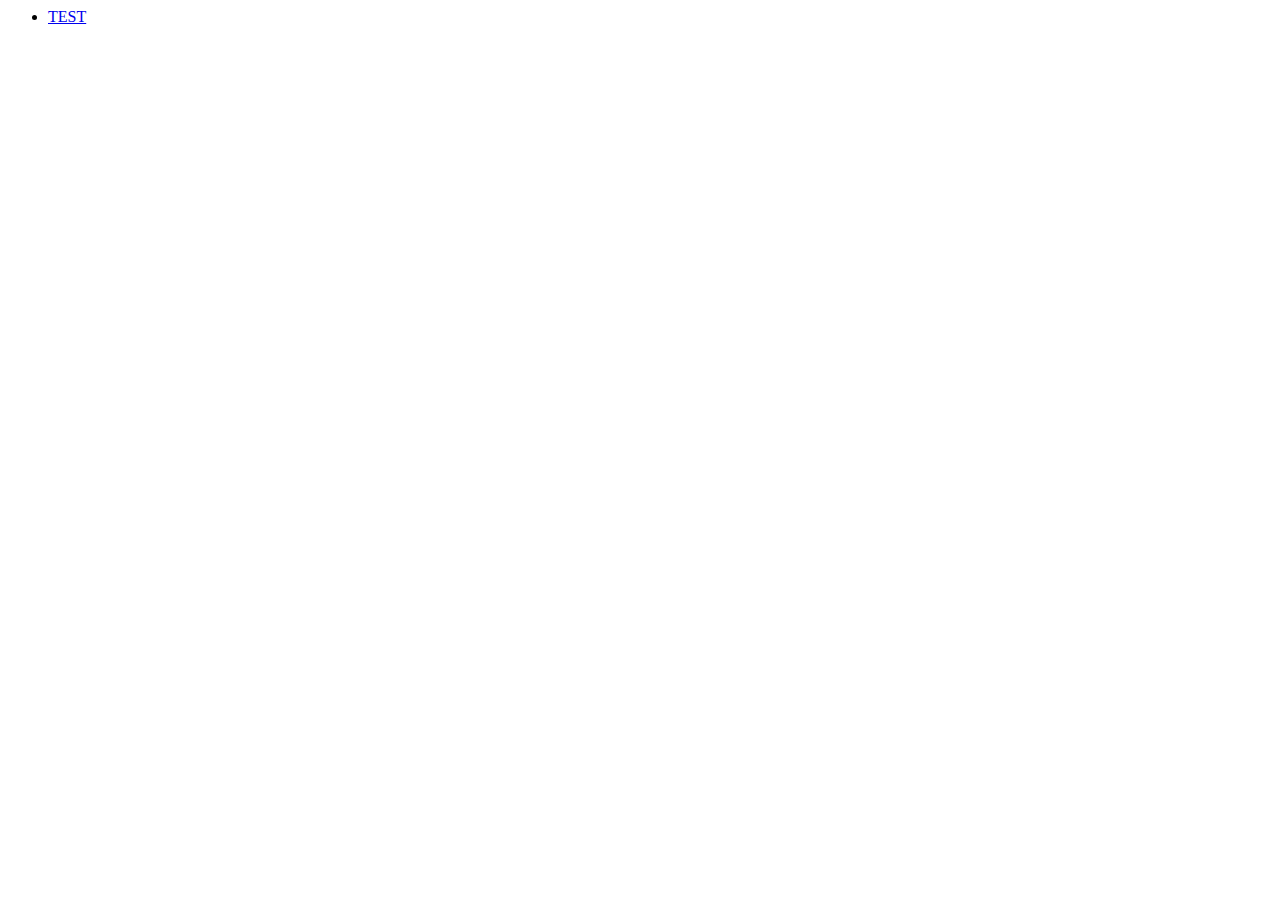
==== index.html @ 0c3fb12c "Create index.html" ====
<html>
    <head>
        <title>TITLE</title>
    </head>
    <body>
        <ul>
            <li>
                <a href="/test/index.html">TEST</a>
            </li>
        </ul>
    </body>
</html>
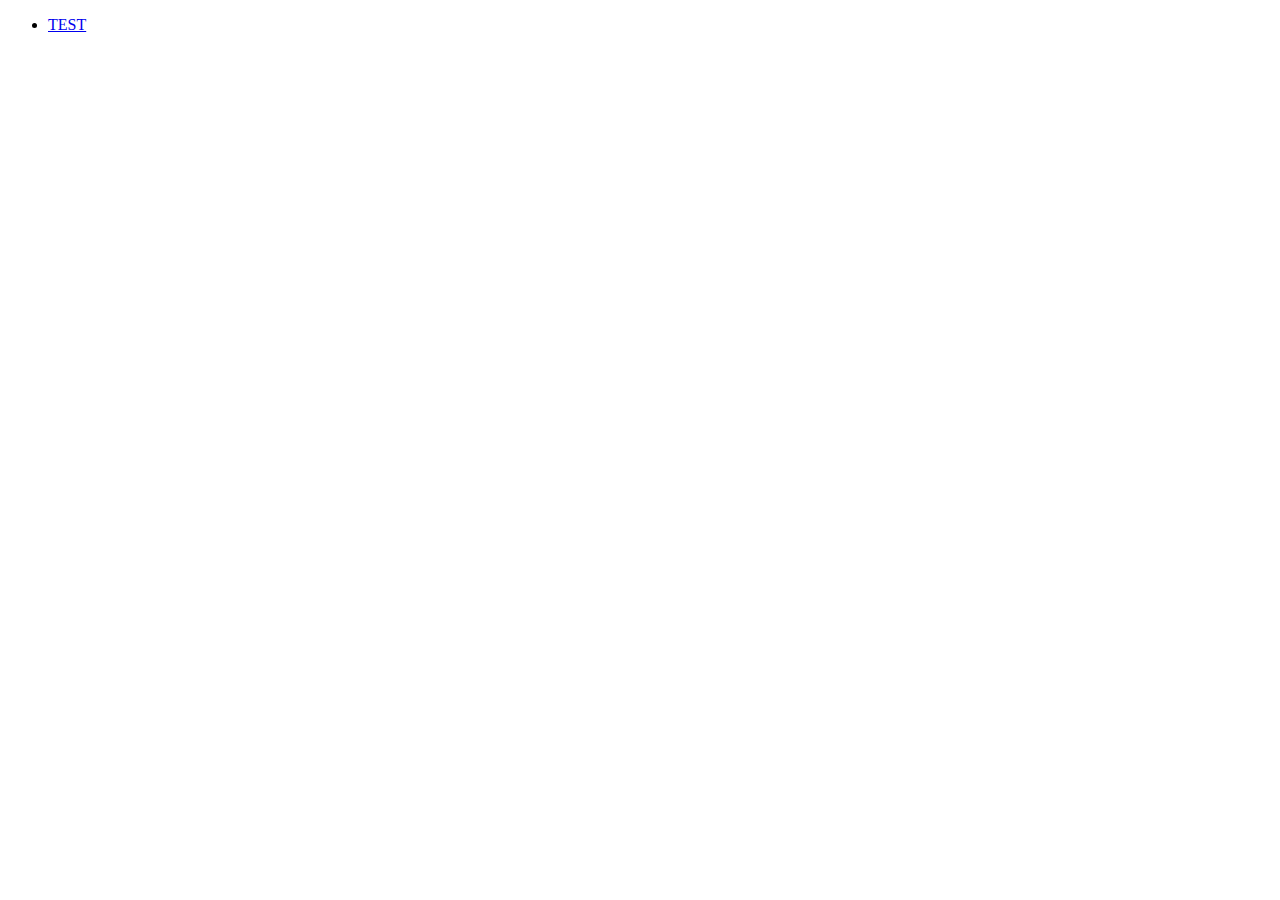
==== commit 7ea7e0e1: "Update index.html" ====
--- a/index.html
+++ b/index.html
@@ -1,3 +1,4 @@
+<!DOCTYPE html>
 <html>
     <head>
         <title>TITLE</title>
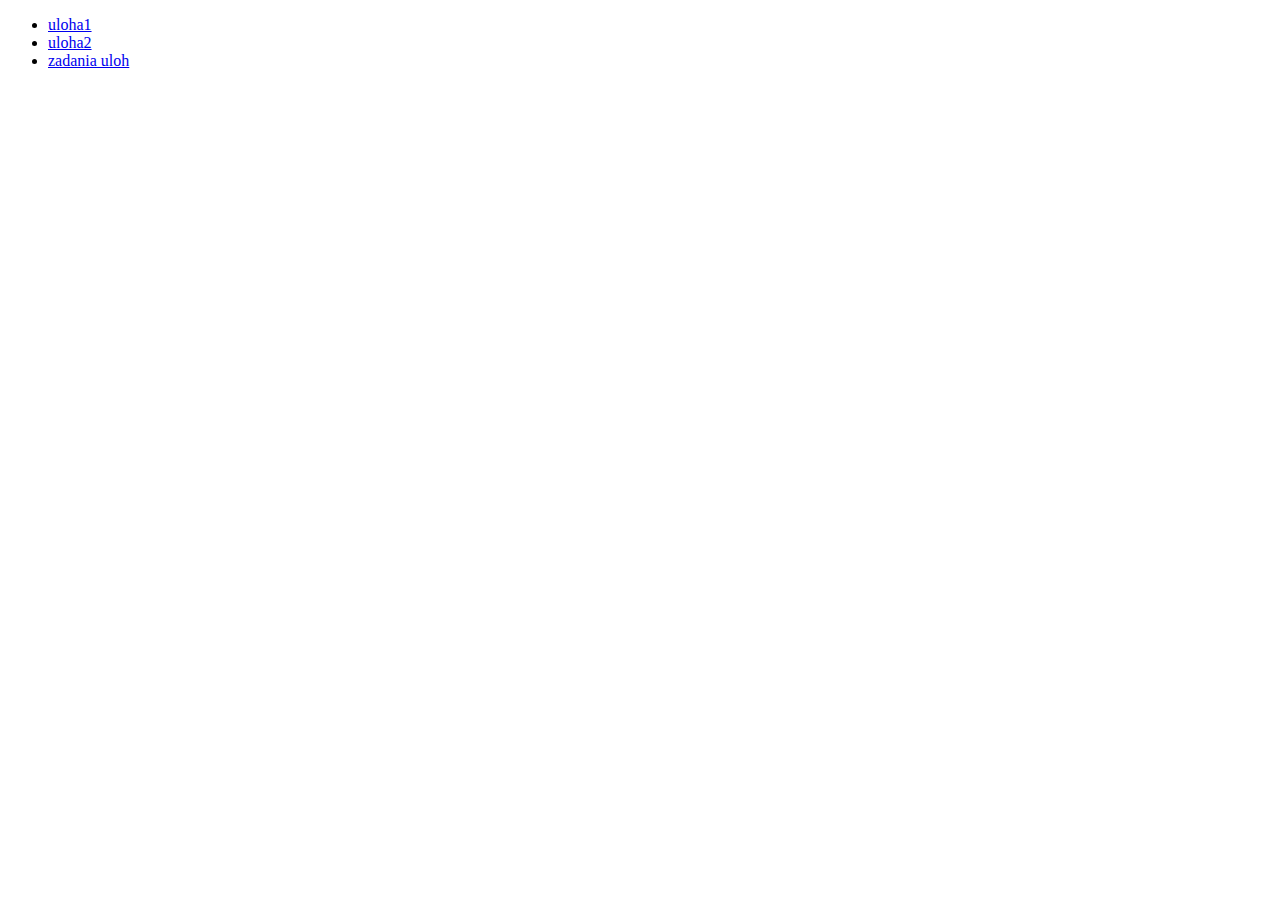
==== commit 074884ec: "uloha1" ====
--- a/index.html
+++ b/index.html
@@ -6,7 +6,13 @@
     <body>
         <ul>
             <li>
-                <a href="/test/index.html">TEST</a>
+                <a lang="" href="uloha1">uloha1</a>
+            </li>
+            <li>
+                <a lang="" href="uloha%202">uloha2</a>
+            </li>
+            <li>
+                <a lang="" href="ulohy">zadania uloh</a>
             </li>
         </ul>
     </body>
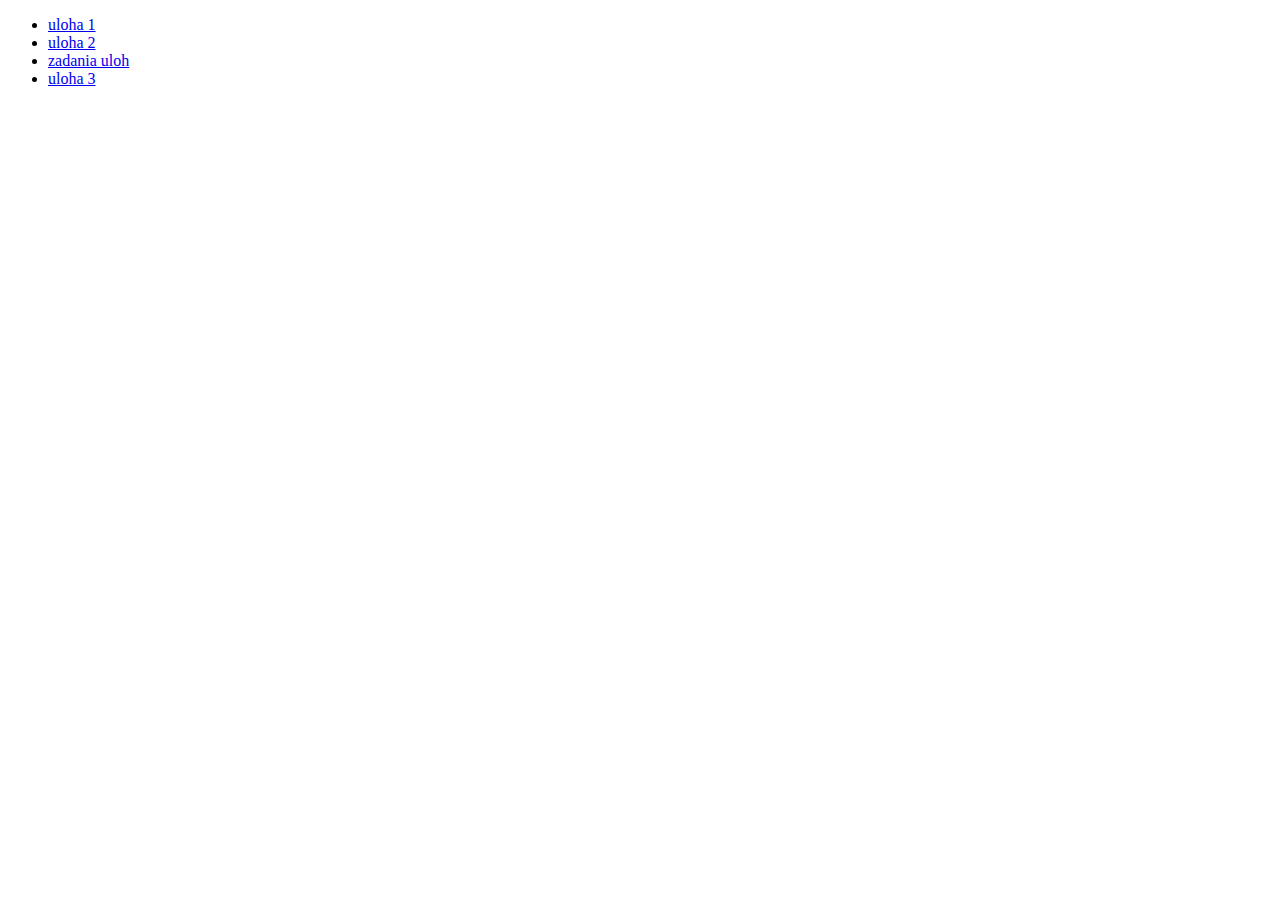
==== commit faca9fde: "opravy" ====
--- a/index.html
+++ b/index.html
@@ -1,19 +1,22 @@
 <!DOCTYPE html>
-<html>
+<html lang="en">
     <head>
         <title>TITLE</title>
     </head>
     <body>
         <ul>
             <li>
-                <a lang="" href="uloha1">uloha1</a>
+                <a lang="" href="uloha1">uloha 1</a>
             </li>
             <li>
-                <a lang="" href="uloha%202">uloha2</a>
+                <a lang="" href="uloha2">uloha 2</a>
             </li>
             <li>
                 <a lang="" href="ulohy">zadania uloh</a>
             </li>
+            <li>
+                <a lang="" href="uloha3">uloha 3</a>
+            </li>
         </ul>
     </body>
 </html>
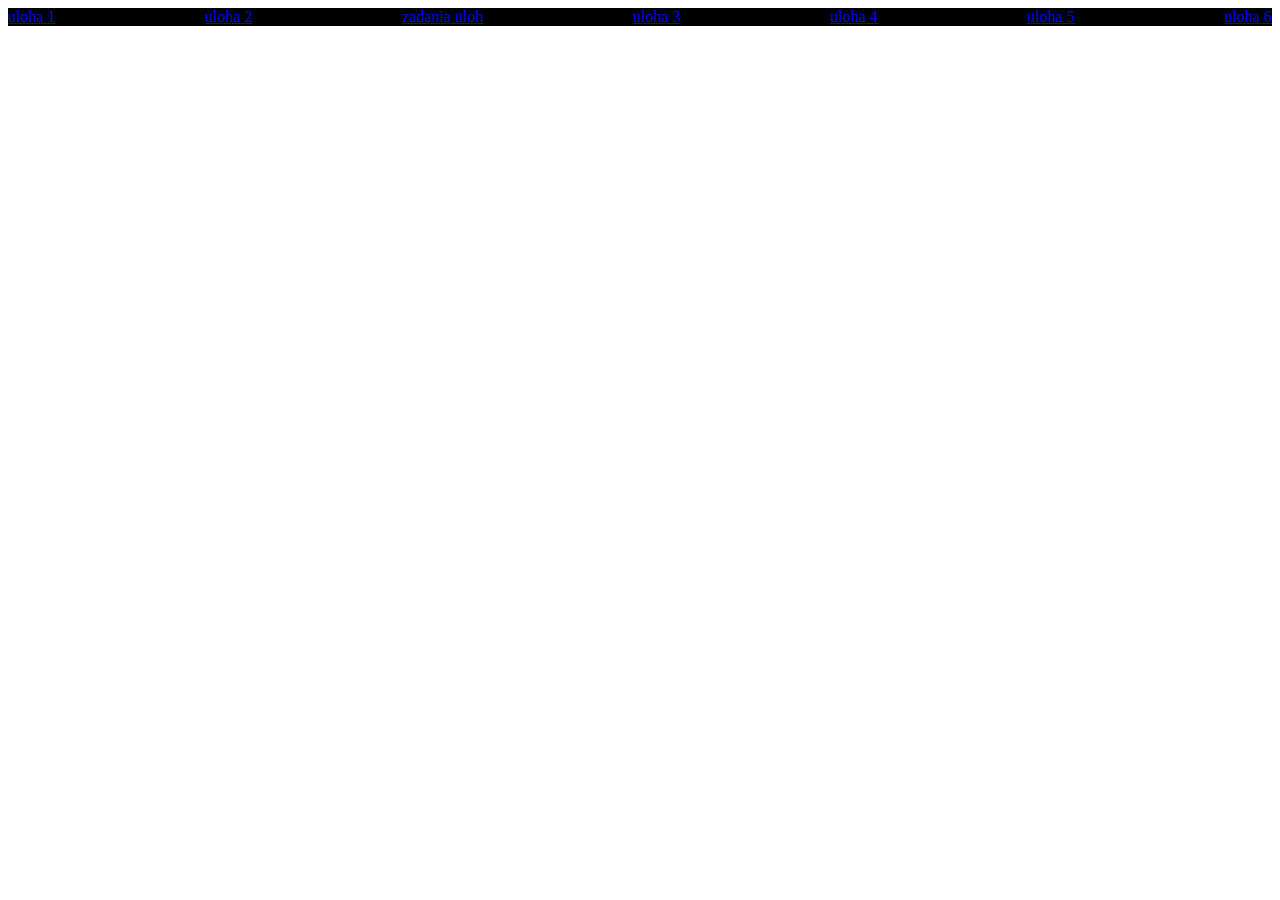
==== commit 885197f9: "uloha6" ====
--- a/index.html
+++ b/index.html
@@ -1,22 +1,33 @@
 <!DOCTYPE html>
 <html lang="en">
-    <head>
-        <title>TITLE</title>
-    </head>
-    <body>
-        <ul>
-            <li>
-                <a lang="" href="uloha1">uloha 1</a>
-            </li>
-            <li>
-                <a lang="" href="uloha2">uloha 2</a>
-            </li>
-            <li>
-                <a lang="" href="ulohy">zadania uloh</a>
-            </li>
-            <li>
-                <a lang="" href="uloha3">uloha 3</a>
-            </li>
-        </ul>
-    </body>
+<head>
+    <link href="css.css" rel="stylesheet">
+    <title>TITLE</title>
+</head>
+<body>
+<div class="flex">
+    <div>
+        <a lang="" href="uloha1">uloha 1</a>
+    </div>
+    <div>
+        <a lang="" href="uloha2">uloha 2</a>
+    </div>
+    <div>
+        <a lang="" href="ulohy">zadania uloh</a>
+    </div>
+    <div>
+        <a lang="" href="uloha3">uloha 3</a>
+    </div>
+    <div>
+        <a lang="" href="uloha4">uloha 4</a>
+    </div>
+    <div>
+        <a lang="" href="uloha5">uloha 5</a>
+    </div>
+    <div>
+        <a lang="" href="uloha6">uloha 6</a>
+    </div>
+
+</div>
+</body>
 </html>
--- a/css.css
+++ b/css.css
@@ -0,0 +1,7 @@
+.flex {
+    display: flex;
+    flex-wrap: nowrap;
+    background: black;
+    color: white;
+    justify-content: space-between;
+}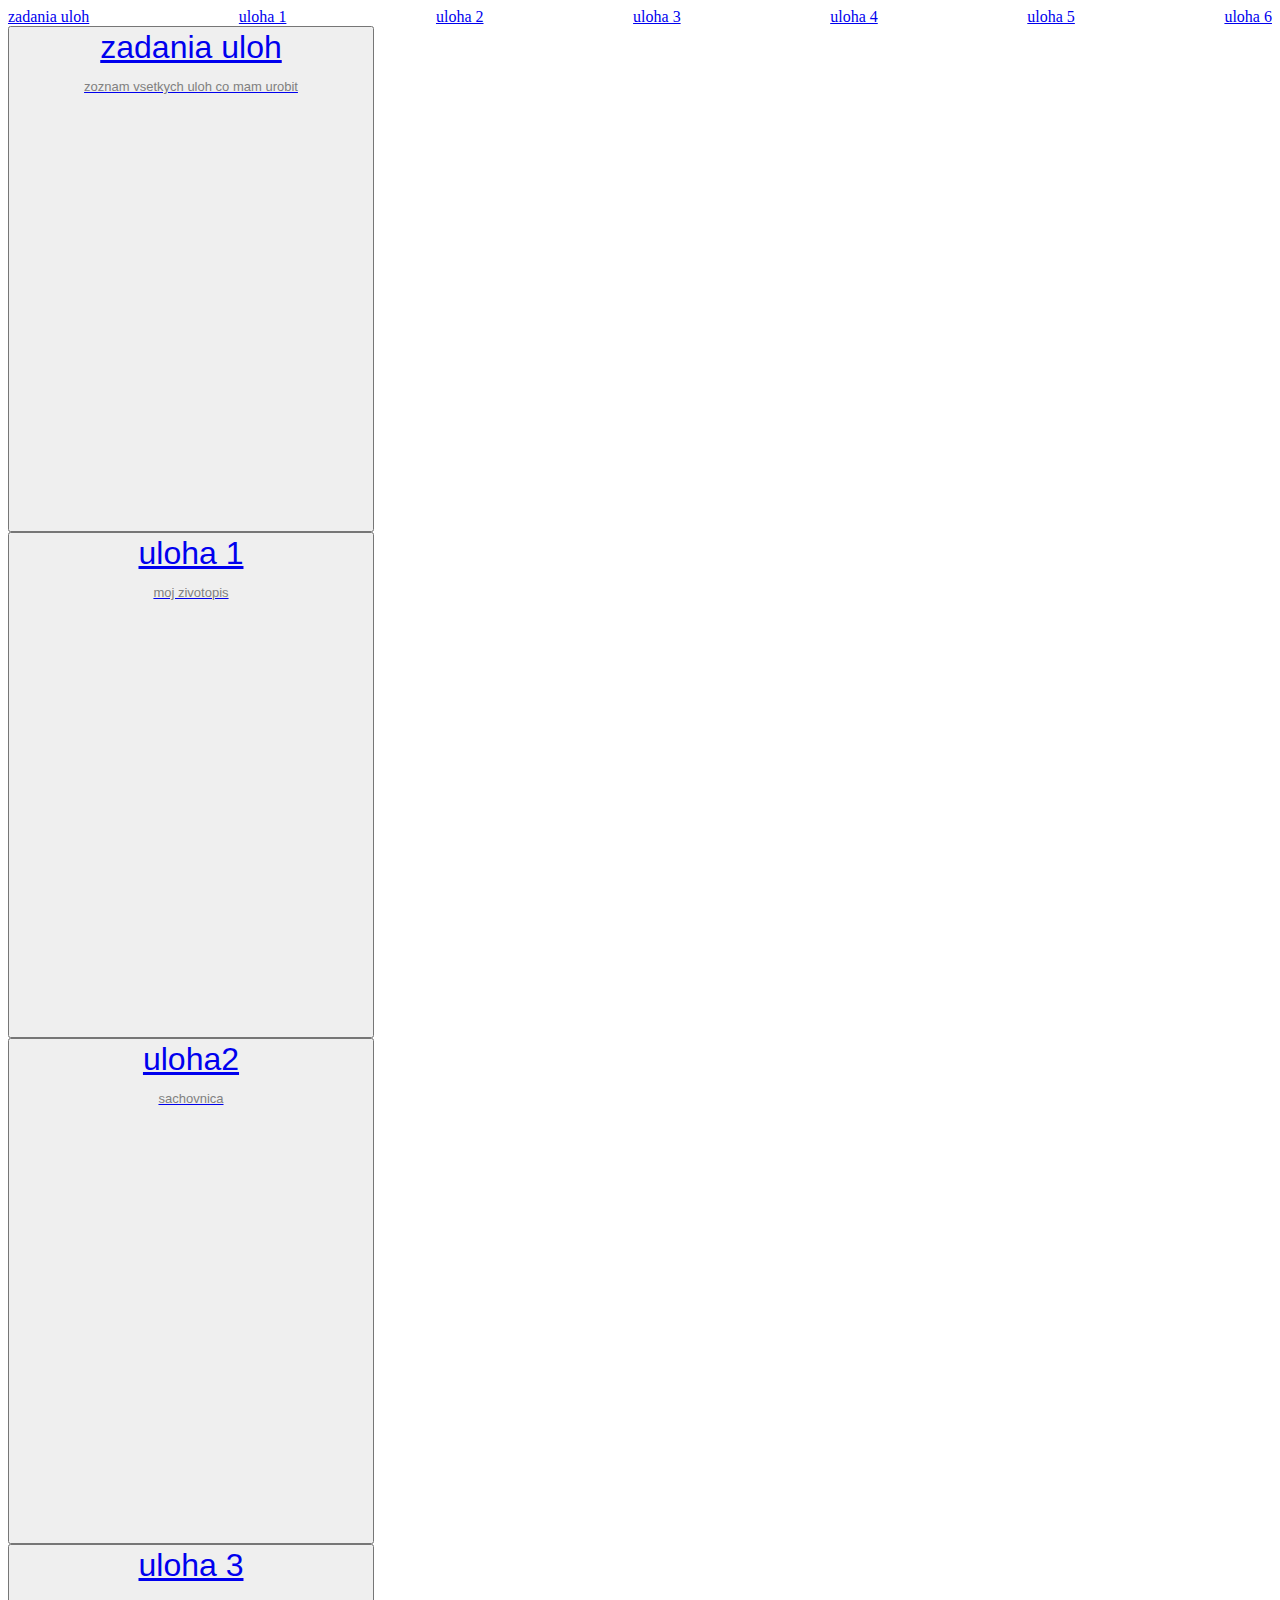
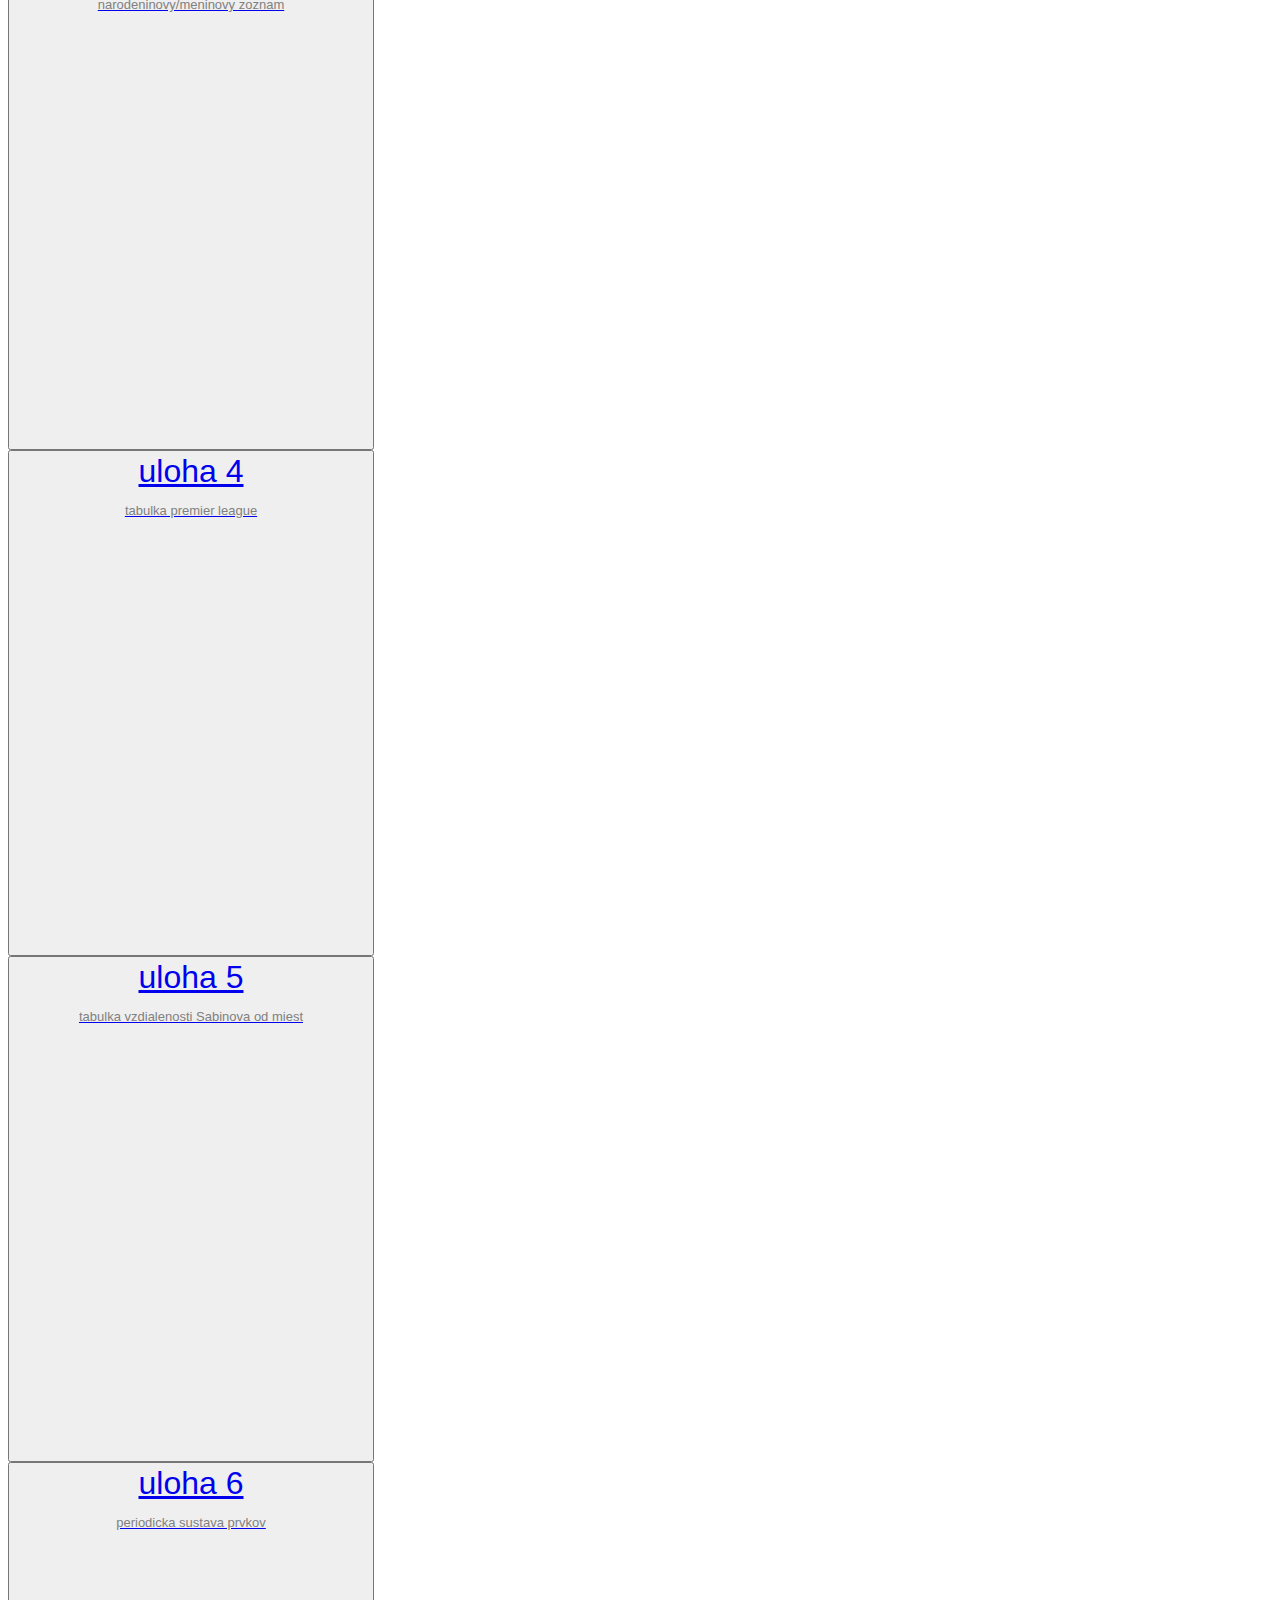
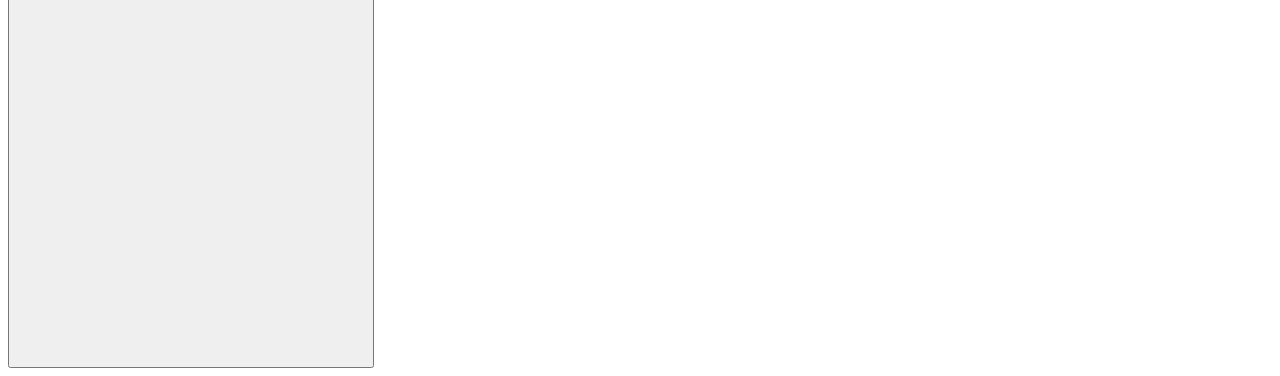
==== commit 5d48c41a: "uloha7" ====
--- a/index.html
+++ b/index.html
@@ -5,29 +5,89 @@
     <title>TITLE</title>
 </head>
 <body>
-<div class="flex">
+<div>
+    <div class="flex1">
+        <div>
+            <a lang="" href="ulohy">zadania uloh</a>
+        </div>
+        <div>
+            <a lang="" href="uloha1">uloha 1</a>
+        </div>
+        <div>
+            <a lang="" href="uloha2">uloha 2</a>
+        </div>
+        <div>
+            <a lang="" href="uloha3">uloha 3</a>
+        </div>
+        <div>
+            <a lang="" href="uloha4">uloha 4</a>
+        </div>
+        <div>
+            <a lang="" href="uloha5">uloha 5</a>
+        </div>
+        <div>
+            <a lang="" href="uloha6">uloha 6</a>
+        </div>
+    </div>
+
     <div>
-        <a lang="" href="uloha1">uloha 1</a>
+        <button>
+            <a class="button" href="ulohy">
+                zadania uloh
+                <p>zoznam vsetkych uloh co mam urobit</p>
+            </a>
+        </button>
     </div>
     <div>
-        <a lang="" href="uloha2">uloha 2</a>
+        <button>
+            <a class="button" href="uloha1">
+                uloha 1
+                <p>moj zivotopis</p>
+            </a>
+        </button>
     </div>
     <div>
-        <a lang="" href="ulohy">zadania uloh</a>
+        <button>
+            <a class="button" href="uloha2">
+                uloha2
+                <p>sachovnica</p>
+            </a>
+        </button>
     </div>
     <div>
-        <a lang="" href="uloha3">uloha 3</a>
+        <button>
+            <a class="button" href="uloha3">
+                uloha 3
+                <p>narodeninovy/meninovy zoznam</p>
+            </a>
+        </button>
     </div>
     <div>
-        <a lang="" href="uloha4">uloha 4</a>
+        <button>
+            <a class="button" href="uloha4">
+                uloha 4
+                <p>tabulka premier league</p>
+            </a>
+        </button>
     </div>
     <div>
-        <a lang="" href="uloha5">uloha 5</a>
+        <button>
+            <a class="button" href="uloha5">
+                uloha 5
+                <p>tabulka vzdialenosti Sabinova od miest</p>
+            </a>
+        </button>
     </div>
     <div>
-        <a lang="" href="uloha6">uloha 6</a>
+        <button>
+            <a class="button" href="uloha6">
+                uloha 6
+                <p>periodicka sustava prvkov</p>
+            </a>
+        </button>
     </div>
+</div>
 
-</div>
+
 </body>
 </html>
--- a/css.css
+++ b/css.css
@@ -1,7 +1,26 @@
 .flex {
     display: flex;
-    flex-wrap: nowrap;
-    background: black;
-    color: white;
+    flex-wrap: wrap;
+    background: white;
+    color: black;
+    width: 100%;
+    height: 100%;
+}
+
+.button {
+    display: block;
+    width: 350px;
+    height: 500px;
+    font-size: xx-large;
+}
+
+.flex1 {
+    display: flex;
+    background: white;
     justify-content: space-between;
+}
+
+p {
+    font-size: small;
+    color: grey;
 }